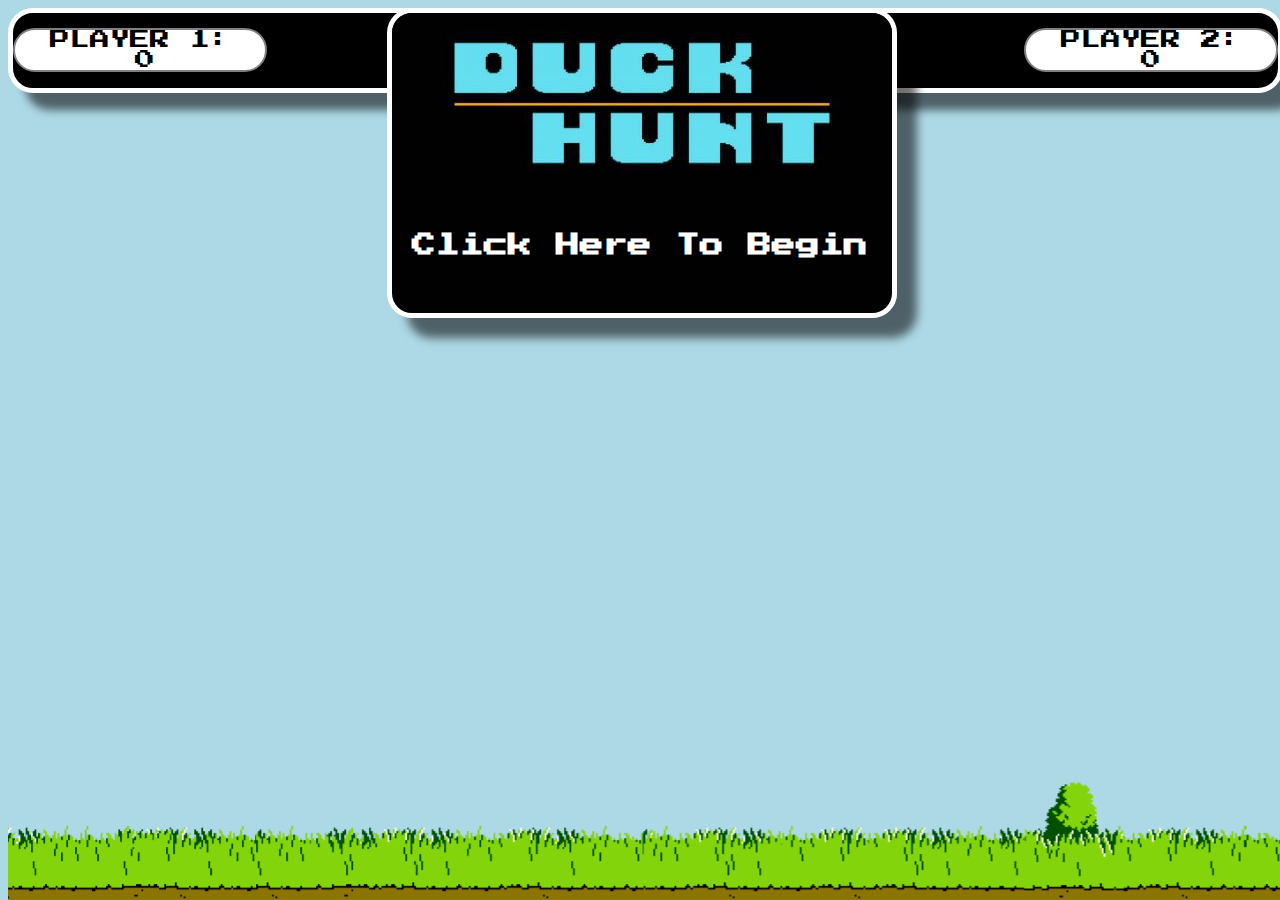
==== new.html @ 13248737 "first commit, late in project" ====
<!DOCTYPE html>
<html>
  <head>
    <meta charset="utf-8">

    <link rel="stylesheet" type="text/css" href="./css/style.css">

    <link href="https://fonts.googleapis.com/css?family=Press+Start+2P" rel="stylesheet">

    <script src="https://code.jquery.com/jquery-3.1.1.min.js"
    integrity="sha256-hVVnYaiADRTO2PzUGmuLJr8BLUSjGIZsDYGmIJLv2b8="
    crossorigin="anonymous"></script>

    <title>Duck Hunt</title>
  </head>
  <body>

<!-- SCORE BOARD -->
  <div id="upperBar">
    <div class="score score1">PLAYER 1:
      <div id="player1Score">0</div>
      </div>
    <div id="timeSlot">TIME:
      <div id="timer">3</div>
    </div>
    <div class="score score2">PLAYER 2:
      <div id="player2Score">0</div>
    </div>
  </div>
<!--PLAYING FIELD -->
  <div id="container">
      <div id='welcome'>
        <img id='welcomeImg'src="./images/welcome.jpg" alt="" />
        <h2 id=welcomeText>Click Here To Begin</h2>
      </div>
<!-- GRASS -->
      <div id="grass"><img src="./images/grass.png" alt="" /></div>
  </div>



<script>
  var currentPlayer = 1
  var score = 0

//RANDOM NUMBER/POSITION GENERATOR
  function genRandomNum(min, max){
    return (Math.round(Math.random() * (max - min)) + min)
  }
  function randomTop() {
    return genRandomNum(5, ($(window).height() - 100))
  }
  function randomLeft() {
    return genRandomNum(5, ($(window).width() - 50))
  }
  x = randomTop();
  y = randomLeft();
  var currentDuck = 0;


//CREATE A DUCK
//create a div with duck image within the field of play and animate
function createDuck(){
  $('#container').append('<div class="duck"><img src="./images/DuckUpWingR.png" alt="" /></div>')
  $('.duck').last().animate({ top: x, left: y }, 600, duckAnimation);
}

//DEAD DUCK
//change img of duck when clicked, animate to drop, increase score
$('body').on('mousedown', '.duck', function(){
  $(this).stop()
  $(this).html('<img src="./images/deadduck.png" alt="" />')
  $(this).animate({top: 650 }, 500, function() {
    $(this).remove()
    createDuck()
  })
  trackScore();

})


//TRACK SCORE
function trackScore(){
  score = score + 1
  if (currentPlayer = 1) {
    $("#player1Score").text(score)
  } else if (currentPlayer = 2){
    $("#player2Score").text(score)
  }

}

// DUCK ANIMATION
// a function to animate the direction of the duck based off current position
function duckAnimation() {
  newTop = randomTop();
  newLeft = randomLeft();
    if (newLeft >= y) {
      $(this).html('<img src="./images/DuckUpWingR.png" alt="" />')
    } else if (newLeft < y){
      $(this).html('<img src="./images/DuckUpWingL.png" alt="" />')
    }
  x = randomTop();
  y = randomLeft();
  $(this).animate({ top: x, left: y }, 1000, duckAnimation);
}

//WELCOME SCREEN
//initial game screen to start the game
$('#welcome').on('click', function(){
  $(this).remove()
  $('#PlayerCountdown').show()
  startTimer()
})


//GAME TIMER
var $timerNumber = $('#timer').text()
function goTimer(){
  if ($timerNumber > 10) {
      $timerNumber = $timerNumber - 1
      $('#timer').text($timerNumber)
  } else if ($timerNumber > 0) {
      $timerNumber = $timerNumber - 1
      $('#timer').text("0" + $timerNumber)
  } else {
      // currentPlayer = 2;
      // score = 0;
      
      $('.duck').remove()
      // $('#readyCount').text("3")
      $("#hPlayer").text("READY PLAYER 2")
      // $('#PlayerCountdown').show()
      // startCountdown()
      clearInterval(duckTimer)
      startTimer()
      // $timerNumber = 59
      return
  }
}

function startTimer(){

  // $('#timer').text('59')
  createDuck()
  createDuck()
  createDuck()
  duckTimer = setInterval(goTimer, 1000);
}




</script>



  </body>
</html>
---- css/style.css ----
body{
    cursor: crosshair;
    font-family: 'Press Start 2P', cursive;
    background-color: lightblue;
  }
  #upperBar{
    width: 98.8%;
    height: 75px;
    background-color: black;
    display: inline-block;
    position: absolute;
    border-style: solid;
    border-color: white;
    border-radius: 25px;
    border-width: 5px;
    text-align: center;
    font-size: 20px;
    box-shadow: 17px 17px 8px rgba(0, 0, 0, 0.55);
  }
  .score{
    display: inline-block;
    background-color: white;
    width: 250px;
    height: 40px;
    position: relative;
    border: 2px solid grey;
    border-radius: 25px;
    margin-top: 15px;

  }
  .score1{
    float: left;
  }
  #player1Score{
    display: block;
    position: absolute;
    width: 250px;
    margin-left: 5px;
    text-align: center;
  }
  .score2{
    float: right;
  }
  #player2Score{
    display: block;
    position: absolute;
    width: 250px;
    margin-right: 5px;
    text-align: center;
  }
  #timeSlot{
    display: block;
    float:none;
    text-align: center;
    font-size: 20px;
    background-color: white;
    width: 120px;
    height: 40px;
    margin: 15px 46.25%;
    border: 2px solid grey;
    border-radius: 25px;
  }
  #timer{
    text-align: center;
    width: 120px;
  }
  #container {
    width: 100%;
    height: 100%;
    background-color: lightblue;
    position: relative;
  }
  div {
    position: absolute;
  }
  #welcome{
    color: white;
    display: block;
    top: 20%;
    left: 30%;
    border-style: solid;
    border-color: white;
    border-radius: 25px;
    border-width: 5px;
    box-shadow: 20px 20px 10px rgba(0, 0, 0, 0.55);
  }
  #welcomeImg{
    border-radius: 20px;
  }
  #welcomeText{
    position: absolute;
    top: 200px;
    left: 20px;
    width: 100%;
  }
  .alertBox{
    text-align: center;
    padding: 20px;
    color: white;
    background-color: black;
    display: block;
    top: 28%;
    left: 35%;
    border-style: solid;
    border-color: white;
    border-radius: 25px;
    border-width: 5px;
    box-shadow: 20px 20px 10px rgba(0, 0, 0, 0.55);
  }
  #grass{
    position: fixed;
    width: 100%;
    bottom: 0;
    z-index: 9999;
  }
  #grass img{
    max-width: 100%;
  }
  .duck{
    z-index: 8888;
  }
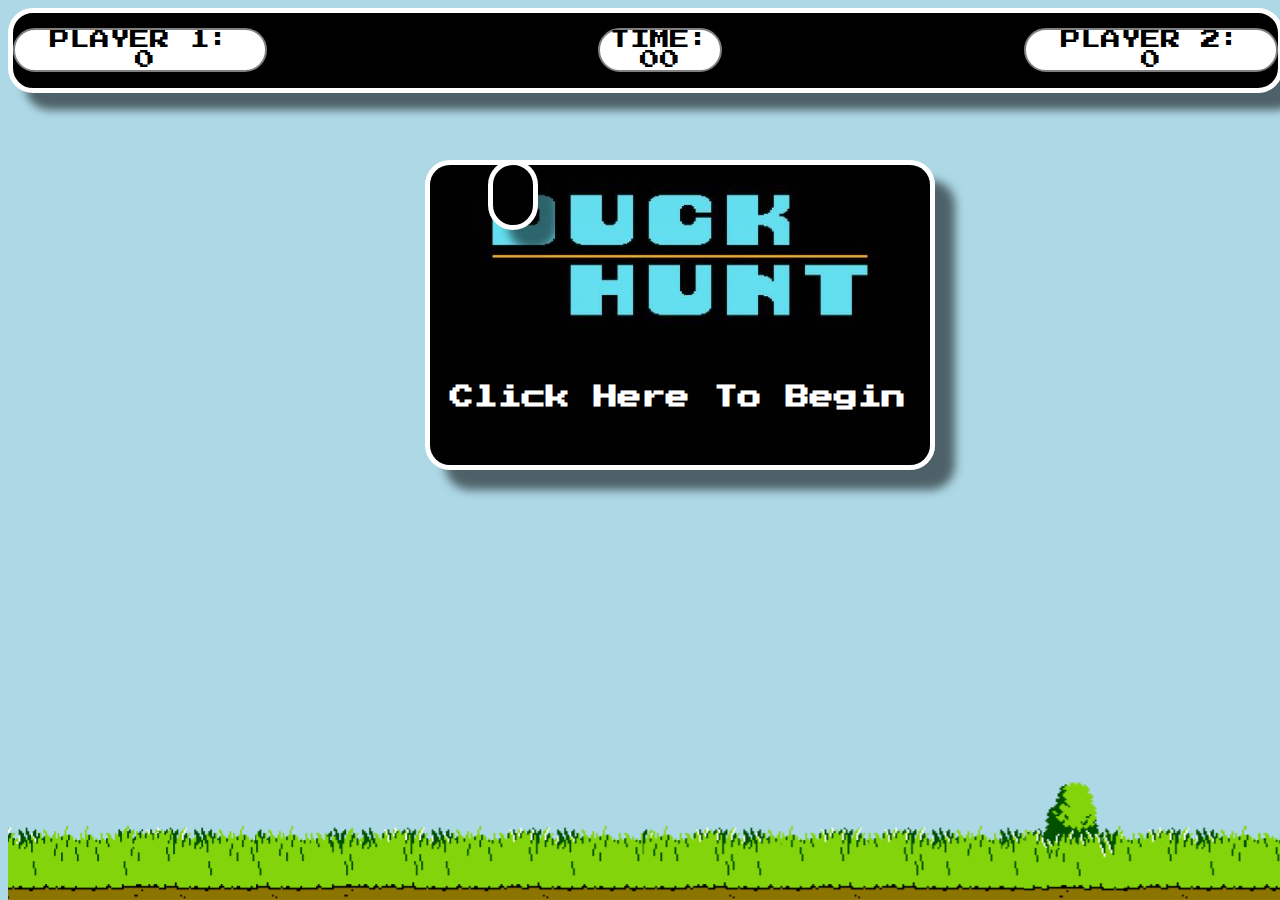
==== commit f4db95b0: "fixed player switch, clear interval and time issues. added cursor." ====
--- a/new.html
+++ b/new.html
@@ -21,7 +21,7 @@
       <div id="player1Score">0</div>
       </div>
     <div id="timeSlot">TIME:
-      <div id="timer">3</div>
+      <div id="timer">00</div>
     </div>
     <div class="score score2">PLAYER 2:
       <div id="player2Score">0</div>
@@ -32,16 +32,40 @@
       <div id='welcome'>
         <img id='welcomeImg'src="./images/welcome.jpg" alt="" />
         <h2 id=welcomeText>Click Here To Begin</h2>
+      </div>  
+      <div id='alertBox'>
+        <h2 id='alertLine1'></h2>
+        <h2 id='alertLine2'></h2>
       </div>
 <!-- GRASS -->
       <div id="grass"><img src="./images/grass.png" alt="" /></div>
   </div>
 
-
+<!-- SOUNDS -->
+  <audio id="shotgun" src="audio/shotgun.mp3"></audio>
 
 <script>
+
   var currentPlayer = 1
-  var score = 0
+  var p1Score = 0
+  var p2Score = 0
+  var continueCode = "x"
+
+  $('#alertBox').hide()
+
+// //CLICK TO SHOOT FX
+//   $('body').off('mousedown', function(){
+//     playShootingFX()
+//     $(".container").css("background-color","white")
+//     $('body').setTimeout.css("background-color","lightblue"), 100)
+//   )
+// //SHOTGUN SOUND
+//   $shotgun[0].shoot = function(){
+//     this.pause()
+//     this.currentTime = 0
+//     this.play()
+//   }
+
 
 //RANDOM NUMBER/POSITION GENERATOR
   function genRandomNum(min, max){
@@ -75,17 +99,16 @@
     createDuck()
   })
   trackScore();
-
 })
-
 
 //TRACK SCORE
 function trackScore(){
-  score = score + 1
-  if (currentPlayer = 1) {
-    $("#player1Score").text(score)
-  } else if (currentPlayer = 2){
-    $("#player2Score").text(score)
+  if (currentPlayer == 1) {
+    p1Score = p1Score + 1
+    $("#player1Score").text(p1Score)
+  } else if (currentPlayer == 2){
+    p2Score = p2Score + 1
+    $("#player2Score").text(p2Score)
   }
 
 }
@@ -108,47 +131,83 @@
 //WELCOME SCREEN
 //initial game screen to start the game
 $('#welcome').on('click', function(){
+  console.log("begin")
   $(this).remove()
+
   $('#PlayerCountdown').show()
   startTimer()
 })
 
-
-//GAME TIMER
-var $timerNumber = $('#timer').text()
+//FUNCTION GOROUTE
+//traffic signal to guide into proper functions
+function goRoute(){
+  console.log("what to do")
+  if (continueCode == "x"){
+    startTimer()
+  } else if (continueCode == "y"){
+    switchPlayers()
+  } else if (continueCode == "z"){
+    stop()
+  }
+}
+
+//CLOCK FUNCTION
+//starts main timer and initialiazes start of turn
+function startTimer(){
+  console.log("launch timer")
+  $('#timer').text('20')
+  createDuck()
+  createDuck()
+  createDuck()
+  gameTimer = setInterval(goTimer, 1000);
+}
 function goTimer(){
+  console.log("start counting")
+  var $timerNumber = $('#timer').text()
+  if (currentPlayer == 1){
+    $(".score1").css("background-color","yellow")
+    $(".score2").css("background-color","white")
+  } else if (currentPlayer == 2) {
+    $(".score1").css("background-color","white")
+    $(".score2").css("background-color","yellow")
+  }
   if ($timerNumber > 10) {
       $timerNumber = $timerNumber - 1
       $('#timer').text($timerNumber)
   } else if ($timerNumber > 0) {
       $timerNumber = $timerNumber - 1
       $('#timer').text("0" + $timerNumber)
-  } else {
-      // currentPlayer = 2;
-      // score = 0;
-      
+  } else if ($timerNumber == 0) {
       $('.duck').remove()
-      // $('#readyCount').text("3")
-      $("#hPlayer").text("READY PLAYER 2")
-      // $('#PlayerCountdown').show()
-      // startCountdown()
-      clearInterval(duckTimer)
-      startTimer()
-      // $timerNumber = 59
-      return
-  }
-}
-
-function startTimer(){
-
-  // $('#timer').text('59')
-  createDuck()
-  createDuck()
-  createDuck()
-  duckTimer = setInterval(goTimer, 1000);
-}
-
-
+      clearInterval(gameTimer)
+      if (continueCode == "x"){
+        continueCode = "y"
+        goRoute()
+      } else if (continueCode == "y"){
+        continueCode = "z"
+        goRoute()
+
+        return
+      }
+  }
+}
+
+//SWITCH PLAYERS FUNCTION
+function switchPlayers(){
+  //player 2 notification
+  console.log("switch Players")
+  currentPlayer = 2
+  startTimer()
+}
+
+//STOP FUNCTION
+function stop(){
+  currentPlayer = 0
+  $(".score2").css("background-color","white")
+  console.log("stop")
+  $('.duck').remove()
+
+}
 
 
 </script>
--- a/css/style.css
+++ b/css/style.css
@@ -1,6 +1,7 @@
-
+  html{
+    cursor:url("../images/crosshairs.png"), auto;
+  }
   body{
-    cursor: crosshair;
     font-family: 'Press Start 2P', cursive;
     background-color: lightblue;
   }
@@ -31,6 +32,7 @@
   }
   .score1{
     float: left;
+
   }
   #player1Score{
     display: block;
@@ -66,15 +68,19 @@
     width: 120px;
   }
   #container {
+    cursor:url("../images/crosshairs.png"), auto;
     width: 100%;
     height: 100%;
     background-color: lightblue;
     position: relative;
+
   }
   div {
     position: absolute;
   }
   #welcome{
+    margin: 12%;
+    margin-left: 3%;
     color: white;
     display: block;
     top: 20%;
@@ -94,7 +100,9 @@
     left: 20px;
     width: 100%;
   }
-  .alertBox{
+  #alertBox{
+    margin: 12%;
+    margin-left: 3%;
     text-align: center;
     padding: 20px;
     color: white;
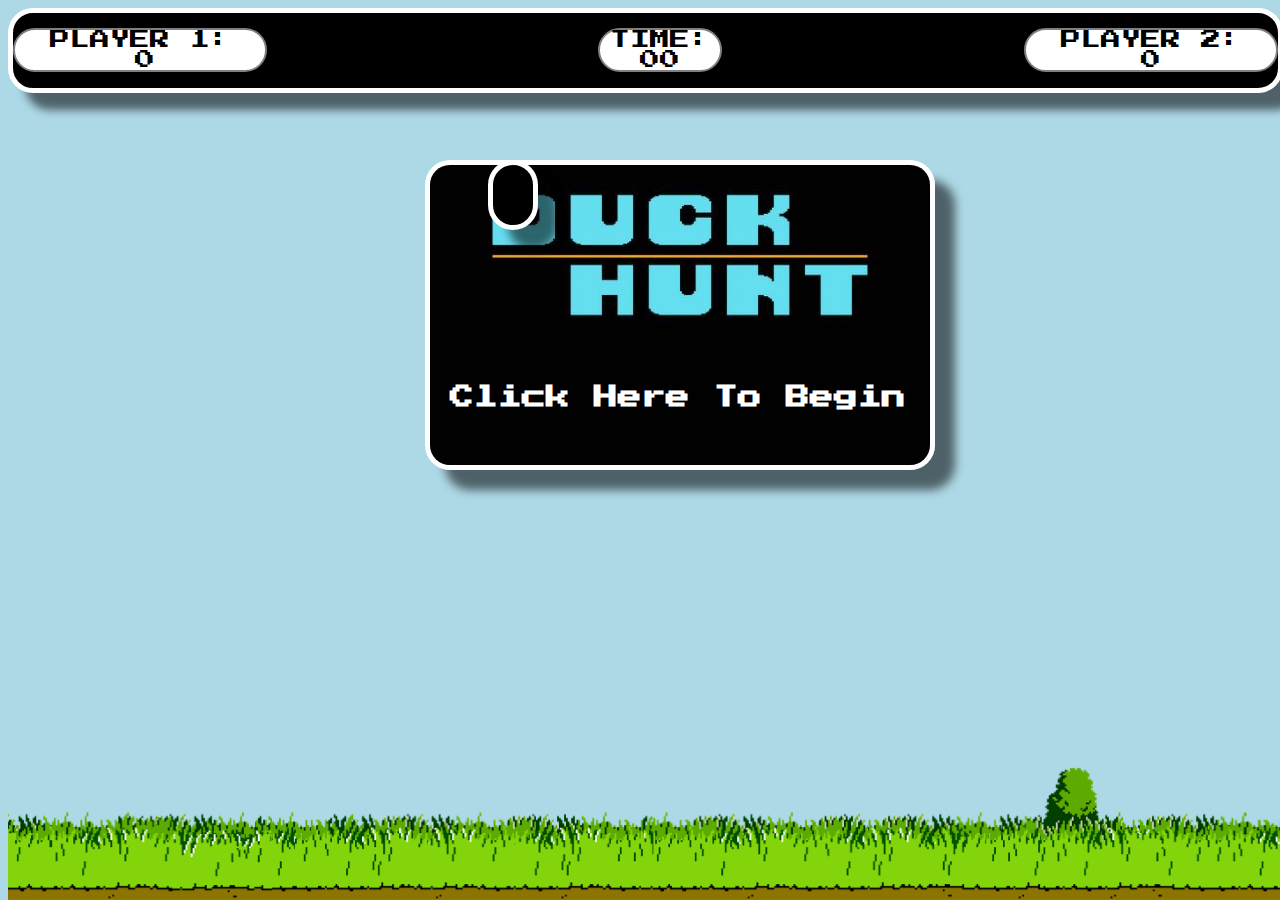
==== commit cb1007f6: "added grass layers" ====
--- a/new.html
+++ b/new.html
@@ -32,13 +32,14 @@
       <div id='welcome'>
         <img id='welcomeImg'src="./images/welcome.jpg" alt="" />
         <h2 id=welcomeText>Click Here To Begin</h2>
-      </div>  
+      </div>
       <div id='alertBox'>
         <h2 id='alertLine1'></h2>
         <h2 id='alertLine2'></h2>
       </div>
 <!-- GRASS -->
-      <div id="grass"><img src="./images/grass.png" alt="" /></div>
+      <div class="grass" id="grassUpper"><img src="./images/grassUpper.png" alt="" /></div>
+      <div class="grass" id="grassLower"><img src="./images/grassLower.png" alt="" /></div>
   </div>
 
 <!-- SOUNDS -->
@@ -135,7 +136,7 @@
   $(this).remove()
 
   $('#PlayerCountdown').show()
-  startTimer()
+  playerReadyWindow()
 })
 
 //FUNCTION GOROUTE
@@ -164,13 +165,6 @@
 function goTimer(){
   console.log("start counting")
   var $timerNumber = $('#timer').text()
-  if (currentPlayer == 1){
-    $(".score1").css("background-color","yellow")
-    $(".score2").css("background-color","white")
-  } else if (currentPlayer == 2) {
-    $(".score1").css("background-color","white")
-    $(".score2").css("background-color","yellow")
-  }
   if ($timerNumber > 10) {
       $timerNumber = $timerNumber - 1
       $('#timer').text($timerNumber)
@@ -197,7 +191,7 @@
   //player 2 notification
   console.log("switch Players")
   currentPlayer = 2
-  startTimer()
+  playerReadyWindow()
 }
 
 //STOP FUNCTION
@@ -209,6 +203,53 @@
 
 }
 
+//PLAYER READY WINDOW FUNCTION
+//prompts player to ready and sets score window color
+function playerReadyWindow(){
+  //greeting for current player
+  if (currentPlayer == 1) {
+    $('#alertLine1').text(" PLAYER 1, READY?")
+    $(".score1").css("background-color","yellow")
+    $(".score2").css("background-color","white")
+  } else if (currentPlayer == 2) {
+    $('#alertLine1').text(" PLAYER 2, READY?")
+    $(".score1").css("background-color","white")
+    $(".score2").css("background-color","yellow")
+  }
+  //set initial countdown time to 3
+  $("#alertLine2").text("3")
+
+  var countDownAlert = setInterval(function(){
+    var $count = $('#alertLine2').text()
+    if ($count > 1) {
+        $count = ($count - 1);
+        $('#alertLine2').text(""+$count+"")
+    } else {
+      $count = "GO!!!";
+      $('#alertLine2').text(""+$count+"")
+      clearInterval(countDownAlert)
+    }
+  } , 1000)
+
+
+
+
+
+
+  //show alertbox and wait 4 seconds then hide it
+  $('#alertBox').show()
+  setTimeout(function(){
+    $('#alertBox').hide()
+    startTimer()
+    }, 4000)
+    }
+
+// wait 3 seconds, then alert "Hello".
+// myFunction()
+// function myFunction() {
+//     setTimeout(function(){ alert("Hello"); }, 3000);
+
+
 
 </script>
 
--- a/css/style.css
+++ b/css/style.css
@@ -116,15 +116,21 @@
     border-width: 5px;
     box-shadow: 20px 20px 10px rgba(0, 0, 0, 0.55);
   }
-  #grass{
+  #grassUpper{
     position: fixed;
     width: 100%;
     bottom: 0;
     z-index: 9999;
   }
-  #grass img{
+  #grassLower{
+    position: fixed;
+    width: 100%;
+    bottom: 0;
+    z-index: 9997;
+  }
+  .grass img{
     max-width: 100%;
   }
   .duck{
-    z-index: 8888;
+    z-index: 9998;
   }
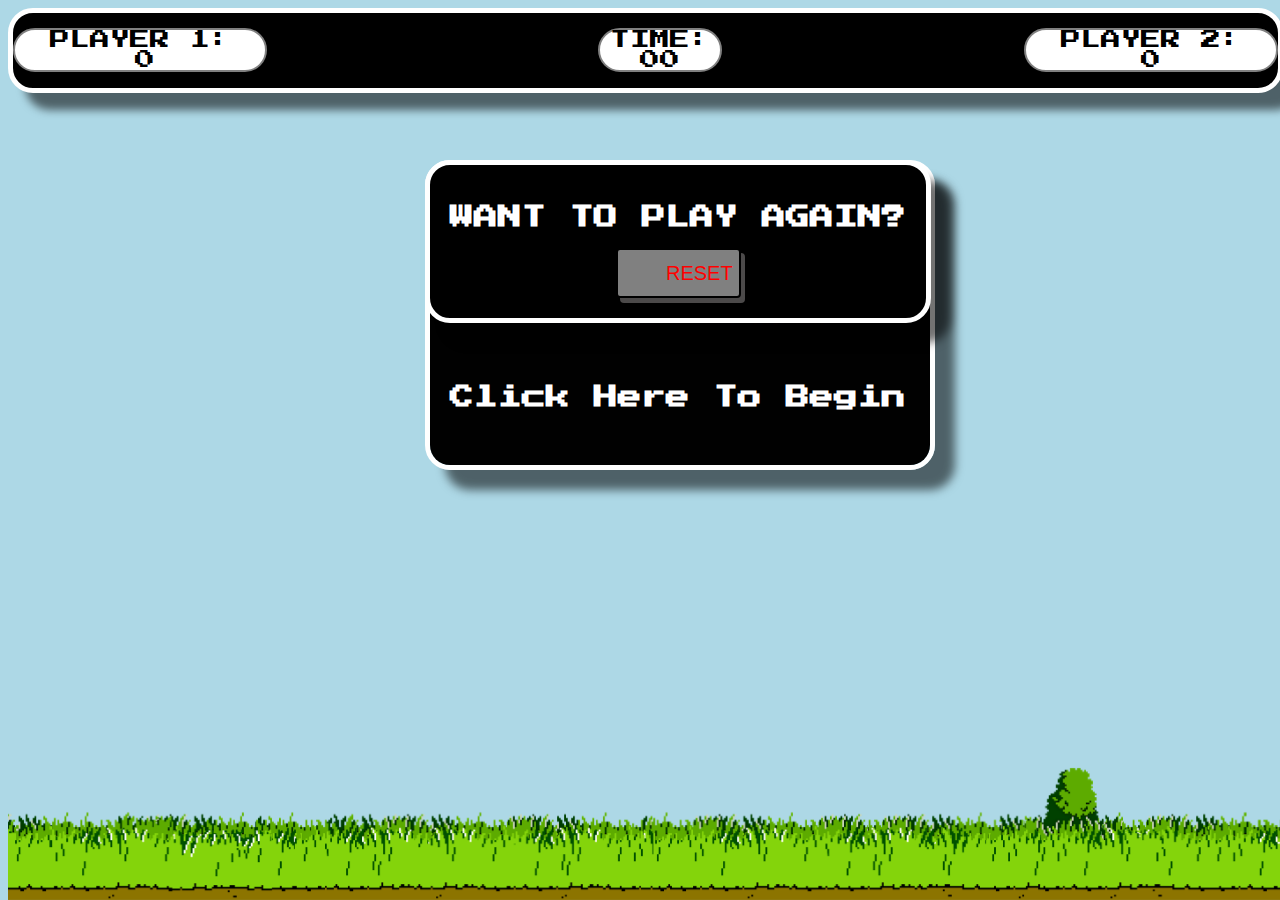
==== commit 656b8fd6: "fixed sound, added reset button" ====
--- a/new.html
+++ b/new.html
@@ -37,6 +37,10 @@
         <h2 id='alertLine1'></h2>
         <h2 id='alertLine2'></h2>
       </div>
+      <div id='resetBox'>
+        <h2>WANT TO PLAY AGAIN?</h2>
+        <button id="resetButton">RESET</button>
+      </div>
 <!-- GRASS -->
       <div class="grass" id="grassUpper"><img src="./images/grassUpper.png" alt="" /></div>
       <div class="grass" id="grassLower"><img src="./images/grassLower.png" alt="" /></div>
@@ -46,27 +50,33 @@
   <audio id="shotgun" src="audio/shotgun.mp3"></audio>
 
 <script>
-
+  var $shotgun = $('#shotgun')
   var currentPlayer = 1
   var p1Score = 0
   var p2Score = 0
   var continueCode = "x"
 
+  $('html').off('mousedown', playShootingFX)
   $('#alertBox').hide()
-
-// //CLICK TO SHOOT FX
-//   $('body').off('mousedown', function(){
-//     playShootingFX()
-//     $(".container").css("background-color","white")
-//     $('body').setTimeout.css("background-color","lightblue"), 100)
-//   )
-// //SHOTGUN SOUND
-//   $shotgun[0].shoot = function(){
-//     this.pause()
-//     this.currentTime = 0
-//     this.play()
-//   }
-
+  $('#resetBox').hide()
+
+//CLICK TO SHOOT FX
+    // $(".container").css("background-color","white")
+    // $('body').setTimeout.css("background-color","lightblue"), 100)
+
+  //SHOTGUN SOUND
+  $shotgun[0].shoot = function(){
+    this.pause()
+    this.currentTime = 0
+    this.play()
+  }
+
+  //SHOTGUN SOUND
+  function playShootingFX() {
+    $shotgun[0].shoot()
+  }
+
+  $('html').off('mousedown', playShootingFX)
 
 //RANDOM NUMBER/POSITION GENERATOR
   function genRandomNum(min, max){
@@ -134,8 +144,6 @@
 $('#welcome').on('click', function(){
   console.log("begin")
   $(this).remove()
-
-  $('#PlayerCountdown').show()
   playerReadyWindow()
 })
 
@@ -156,10 +164,11 @@
 //starts main timer and initialiazes start of turn
 function startTimer(){
   console.log("launch timer")
-  $('#timer').text('20')
+  $('#timer').text('3')
   createDuck()
   createDuck()
   createDuck()
+  $('html').on('mousedown', playShootingFX)
   gameTimer = setInterval(goTimer, 1000);
 }
 function goTimer(){
@@ -173,6 +182,7 @@
       $('#timer').text("0" + $timerNumber)
   } else if ($timerNumber == 0) {
       $('.duck').remove()
+      $('html').off('mousedown', playShootingFX)
       clearInterval(gameTimer)
       if (continueCode == "x"){
         continueCode = "y"
@@ -189,6 +199,7 @@
 //SWITCH PLAYERS FUNCTION
 function switchPlayers(){
   //player 2 notification
+  $('.duck').remove()
   console.log("switch Players")
   currentPlayer = 2
   playerReadyWindow()
@@ -200,7 +211,7 @@
   $(".score2").css("background-color","white")
   console.log("stop")
   $('.duck').remove()
-
+  WinnerMessage()
 }
 
 //PLAYER READY WINDOW FUNCTION
@@ -208,17 +219,17 @@
 function playerReadyWindow(){
   //greeting for current player
   if (currentPlayer == 1) {
-    $('#alertLine1').text(" PLAYER 1, READY?")
+    $('#alertLine1').text(" PLAYER 1, READY? ")
     $(".score1").css("background-color","yellow")
     $(".score2").css("background-color","white")
   } else if (currentPlayer == 2) {
-    $('#alertLine1').text(" PLAYER 2, READY?")
+    $('#alertLine1').text(" PLAYER 2, READY? ")
     $(".score1").css("background-color","white")
     $(".score2").css("background-color","yellow")
   }
   //set initial countdown time to 3
   $("#alertLine2").text("3")
-
+  //1 sec interval to countdown from 3 to "go!!!"
   var countDownAlert = setInterval(function(){
     var $count = $('#alertLine2').text()
     if ($count > 1) {
@@ -230,12 +241,6 @@
       clearInterval(countDownAlert)
     }
   } , 1000)
-
-
-
-
-
-
   //show alertbox and wait 4 seconds then hide it
   $('#alertBox').show()
   setTimeout(function(){
@@ -244,12 +249,41 @@
     }, 4000)
     }
 
-// wait 3 seconds, then alert "Hello".
-// myFunction()
-// function myFunction() {
-//     setTimeout(function(){ alert("Hello"); }, 3000);
-
-
+// WINNER MESSAGE
+function WinnerMessage(){
+  console.log("winner message")
+  if (p1Score > p2Score) {
+    $('#alertLine1').text("    PLAYER 1    ")
+    $('#alertLine2').text("    WINS!!!!    ")
+  } else if (p1Score < p2Score) {
+    $('#alertLine1').text("    PLAYER 2    ")
+    $('#alertLine2').text("    WINS!!!!    ")
+  } else if (p1Score == p2Score) {
+    $('#alertLine1').text("    A TIE!!!    ")
+    $('#alertLine2').text("   TRY  AGAIN   ")
+  }
+  $('#alertBox').show()
+  setTimeout(function(){
+    $('#alertBox').hide()
+    castResetBox()
+  }, 5000)
+}
+
+//RESET BUTTON
+function castResetBox(){
+  $('#resetBox').show()
+  $("button").mouseup(function(){
+      currentPlayer = 1
+      p1Score = 0
+      p2Score = 0
+      continueCode = "x"
+    $('#alertBox').hide()
+    $('#resetBox').hide()
+    playerReadyWindow()
+
+  })
+
+}
 
 </script>
 
--- a/css/style.css
+++ b/css/style.css
@@ -1,3 +1,9 @@
+* {
+  -webkit-user-select: none;  /* Chrome all / Safari all */
+  -moz-user-select: none;     /* Firefox all */
+  -ms-user-select: none;      /* IE 10+ */
+  user-select: none;          /* Likely future */
+}
   html{
     cursor:url("../images/crosshairs.png"), auto;
   }
@@ -116,6 +122,39 @@
     border-width: 5px;
     box-shadow: 20px 20px 10px rgba(0, 0, 0, 0.55);
   }
+  #resetBox{
+    margin: 12%;
+    margin-left: -2%;
+    text-align: center;
+    padding: 20px;
+    color: white;
+    background-color: black;
+    display: block;
+    top: 28%;
+    left: 35%;
+    border-style: solid;
+    border-color: white;
+    border-radius: 25px;
+    border-width: 5px;
+    box-shadow: 20px 20px 10px rgba(0, 0, 0, 0.55);
+  }
+  #resetButton{
+    font-size: 20px;
+    background-color: grey;
+    color: red;
+    text-align: right;
+    border-radius: 4px;
+    border: 2px solid black;
+    width: 125px;
+    height: 50px;
+    box-shadow: 4px 5px #4c4a4a;
+    transform: scale(1, 1);
+    transition: all 0.5s;
+    cursor: pointer;
+  }
+  #resetButton:hover{
+    transform: scale(1.5, 1.5)
+  }
   #grassUpper{
     position: fixed;
     width: 100%;
